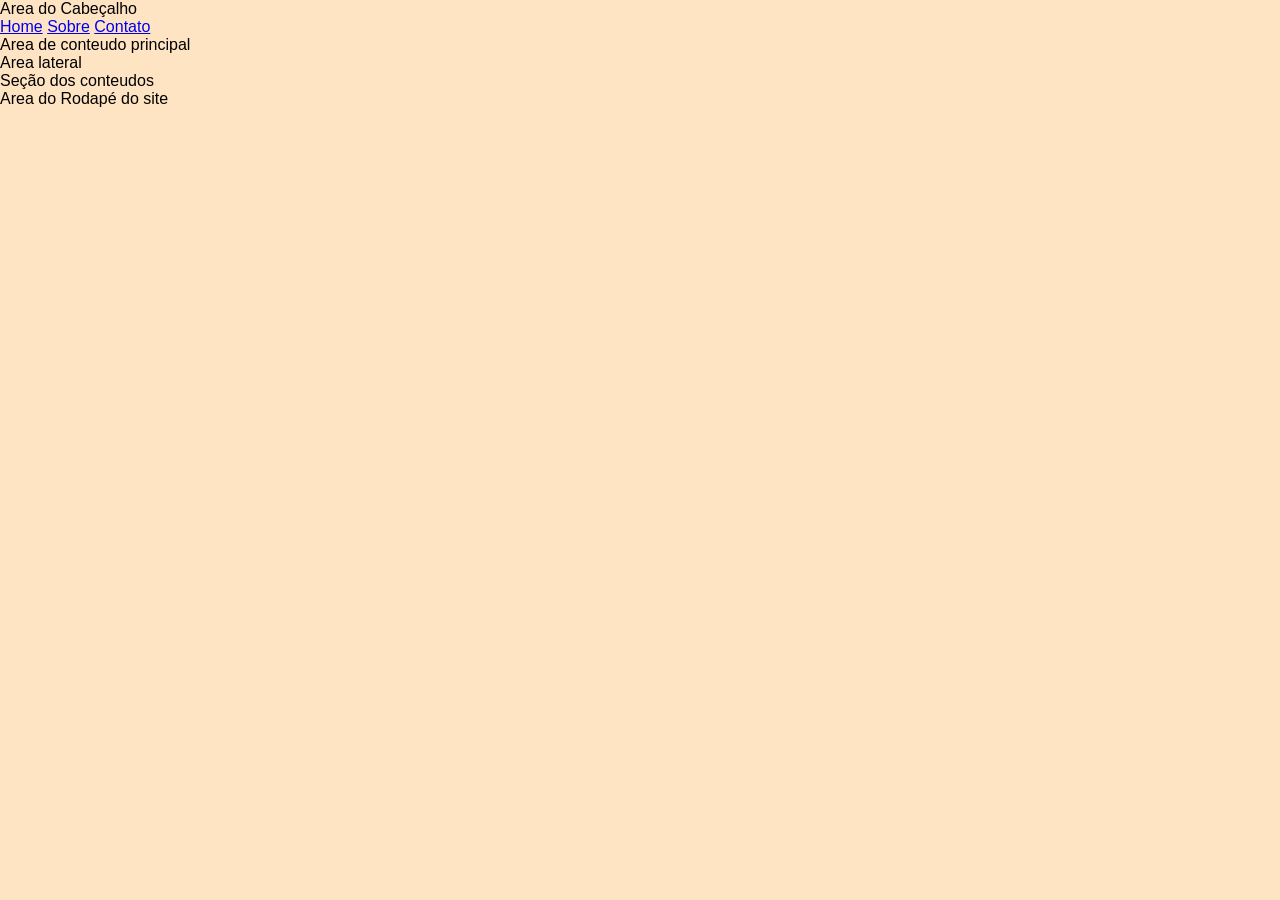
==== HTML-INTERMEDIARIO/index.html @ 5e473142 "Revisão de html, apredendo um html mais avançado" ====
<!DOCTYPE html>
<html lang="pt-br">
<head>
    <meta charset="UTF-8">
    <meta name="viewport" content="width=
    , initial-scale=1.0">
    <title>HTML INTERMEDIARIO</title>
    <link rel="stylesheet" href="CSS/estilos.css">
</head>
<body>
    <header>
        Area do Cabeçalho
    </header>
    <nav>
        <a href="#">Home</a>
        <a href="#">Sobre</a>
        <a href="#">Contato</a>
    </nav>

    <main>
        Area de conteudo principal
        <aside>
            Area lateral
        </aside>
        <section>
            Seção dos conteudos
        </section>
    </main>

    <footer>
        Area do Rodapé do site
    </footer>

    
</body>
</html>
---- HTML-INTERMEDIARIO/CSS/estilos.css ----
*{
    margin: 0;
    padding: 0;
    box-sizing: border-box;

}

body{
    font-size: 16px;
    font-family: 'Segoe UI', Tahoma, Geneva, Verdana, sans-serif;
    height: 100dvh;
    width: 100%;
    background-color: bisque;


}
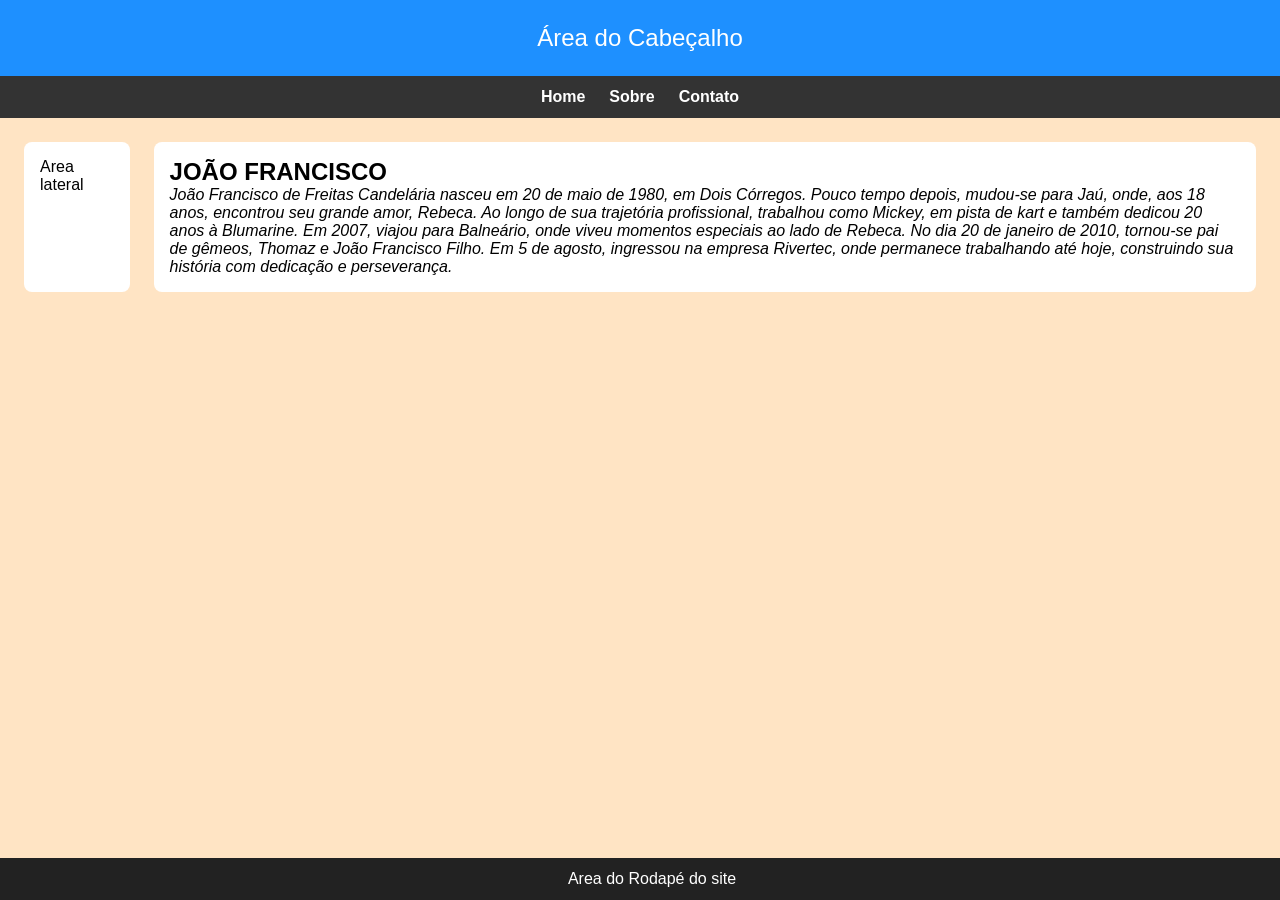
==== commit bed73baf: "apronfudamos no css" ====
--- a/HTML-INTERMEDIARIO/index.html
+++ b/HTML-INTERMEDIARIO/index.html
@@ -9,7 +9,7 @@
 </head>
 <body>
     <header>
-        Area do Cabeçalho
+    Área do Cabeçalho
     </header>
     <nav>
         <a href="#">Home</a>
@@ -18,12 +18,16 @@
     </nav>
 
     <main>
-        Area de conteudo principal
+       
         <aside>
             Area lateral
         </aside>
         <section>
-            Seção dos conteudos
+            <h1>JOÃO FRANCISCO</h1>
+            <p>
+                João Francisco de Freitas Candelária nasceu em 20 de maio de 1980, em Dois Córregos. Pouco tempo depois, mudou-se para Jaú, onde, aos 18 anos, encontrou seu grande amor, Rebeca. Ao longo de sua trajetória profissional, trabalhou como Mickey, em pista de kart e também dedicou 20 anos à Blumarine. Em 2007, viajou para Balneário, onde viveu momentos especiais ao lado de Rebeca. No dia 20 de janeiro de 2010, tornou-se pai de gêmeos, Thomaz e João Francisco Filho. Em 5 de agosto, ingressou na empresa Rivertec, onde permanece trabalhando até hoje, construindo sua história com dedicação e perseverança.
+
+            </p>
         </section>
     </main>
 
--- a/HTML-INTERMEDIARIO/CSS/estilos.css
+++ b/HTML-INTERMEDIARIO/CSS/estilos.css
@@ -1,16 +1,79 @@
-*{
-    margin: 0;
-    padding: 0;
-    box-sizing: border-box;
+* {
+  margin: 0;
+  padding: 0;
+  box-sizing: 0;
+}
+
+body {
+  font-size: 16px;
+  font-family: "Segoe UI", Tahoma, Geneva, Verdana, sans-serif;
+  height: 100dvh;
+  width: 100%;
+  background-color: bisque;
+}
+header {
+  background-color: #1e90ff;
+  color: #ffffff;
+  padding: 24px;
+  text-align: center;
+  font-size: 24px;
+}
+
+/* MENU DE NAVEGAÇÃO */
+nav {
+  background-color: #333;
+  display: flex;
+  justify-content: center;
+  gap: 24px;
+  padding: 12px;
+  z-index: 1000;
+  top: 0;
+  position: sticky;
+}
+nav a {
+  color: white;
+  text-decoration: none;
+  font-weight: bold;
+}
+nav a:hover {
+  background-color: #1e90ff;
+  font-style: italic;
+  cursor: crosshair;
+}
+
+/* LEYOUT PRINCIPAL // LEIAUTE */
+
+main {
+  display: flex;
+  gap: 24px;
+  padding: 24px;
+}
+/* LATERAL */
+aside {
+  width: 25%;
+  background-color: white;
+  padding: 16px;
+  border-radius: 8px;
+}
+
+section {
+  background-color: white;
+  padding: 16px;
+  border-radius: 8px;
+}
+
+footer {
+  background-color: #222;
+  color: white;
+  text-align: center;
+  padding: 12px;
+  position: fixed;
+  bottom: 0;
+  width: 100%;
+}
+
+section p {
+    font-style: italic;
+    font-style: oblique;
 
 }
-
-body{
-    font-size: 16px;
-    font-family: 'Segoe UI', Tahoma, Geneva, Verdana, sans-serif;
-    height: 100dvh;
-    width: 100%;
-    background-color: bisque;
-
-
-}
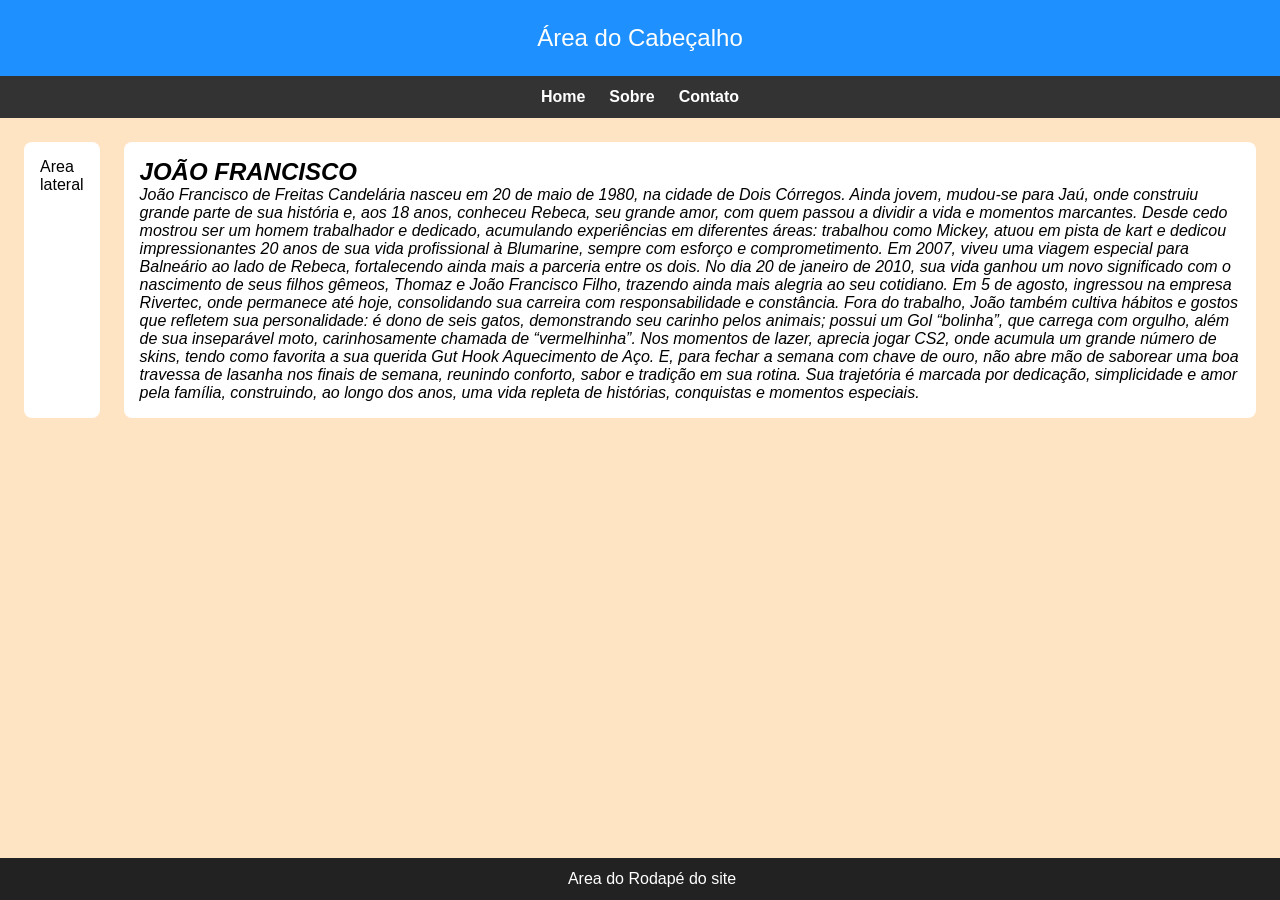
==== commit 6e198c4d: "ATIVIADE" ====
--- a/HTML-INTERMEDIARIO/index.html
+++ b/HTML-INTERMEDIARIO/index.html
@@ -25,9 +25,14 @@
         <section>
             <h1>JOÃO FRANCISCO</h1>
             <p>
-                João Francisco de Freitas Candelária nasceu em 20 de maio de 1980, em Dois Córregos. Pouco tempo depois, mudou-se para Jaú, onde, aos 18 anos, encontrou seu grande amor, Rebeca. Ao longo de sua trajetória profissional, trabalhou como Mickey, em pista de kart e também dedicou 20 anos à Blumarine. Em 2007, viajou para Balneário, onde viveu momentos especiais ao lado de Rebeca. No dia 20 de janeiro de 2010, tornou-se pai de gêmeos, Thomaz e João Francisco Filho. Em 5 de agosto, ingressou na empresa Rivertec, onde permanece trabalhando até hoje, construindo sua história com dedicação e perseverança.
+                João Francisco de Freitas Candelária nasceu em 20 de maio de 1980, na cidade de Dois Córregos. Ainda jovem, mudou-se para Jaú, onde construiu grande parte de sua história e, aos 18 anos, conheceu Rebeca, seu grande amor, com quem passou a dividir a vida e momentos marcantes. Desde cedo mostrou ser um homem trabalhador e dedicado, acumulando experiências em diferentes áreas: trabalhou como Mickey, atuou em pista de kart e dedicou impressionantes 20 anos de sua vida profissional à Blumarine, sempre com esforço e comprometimento. Em 2007, viveu uma viagem especial para Balneário ao lado de Rebeca, fortalecendo ainda mais a parceria entre os dois.
+
+No dia 20 de janeiro de 2010, sua vida ganhou um novo significado com o nascimento de seus filhos gêmeos, Thomaz e João Francisco Filho, trazendo ainda mais alegria ao seu cotidiano. Em 5 de agosto, ingressou na empresa Rivertec, onde permanece até hoje, consolidando sua carreira com responsabilidade e constância. Fora do trabalho, João também cultiva hábitos e gostos que refletem sua personalidade: é dono de seis gatos, demonstrando seu carinho pelos animais; possui um Gol “bolinha”, que carrega com orgulho, além de sua inseparável moto, carinhosamente chamada de “vermelhinha”.
+
+Nos momentos de lazer, aprecia jogar CS2, onde acumula um grande número de skins, tendo como favorita a sua querida Gut Hook Aquecimento de Aço. E, para fechar a semana com chave de ouro, não abre mão de saborear uma boa travessa de lasanha nos finais de semana, reunindo conforto, sabor e tradição em sua rotina. Sua trajetória é marcada por dedicação, simplicidade e amor pela família, construindo, ao longo dos anos, uma vida repleta de histórias, conquistas e momentos especiais.
 
             </p>
+            
         </section>
     </main>
 
--- a/HTML-INTERMEDIARIO/CSS/estilos.css
+++ b/HTML-INTERMEDIARIO/CSS/estilos.css
@@ -77,3 +77,8 @@
     font-style: oblique;
 
 }
+
+Section {
+  font-style: oblique;
+
+}
